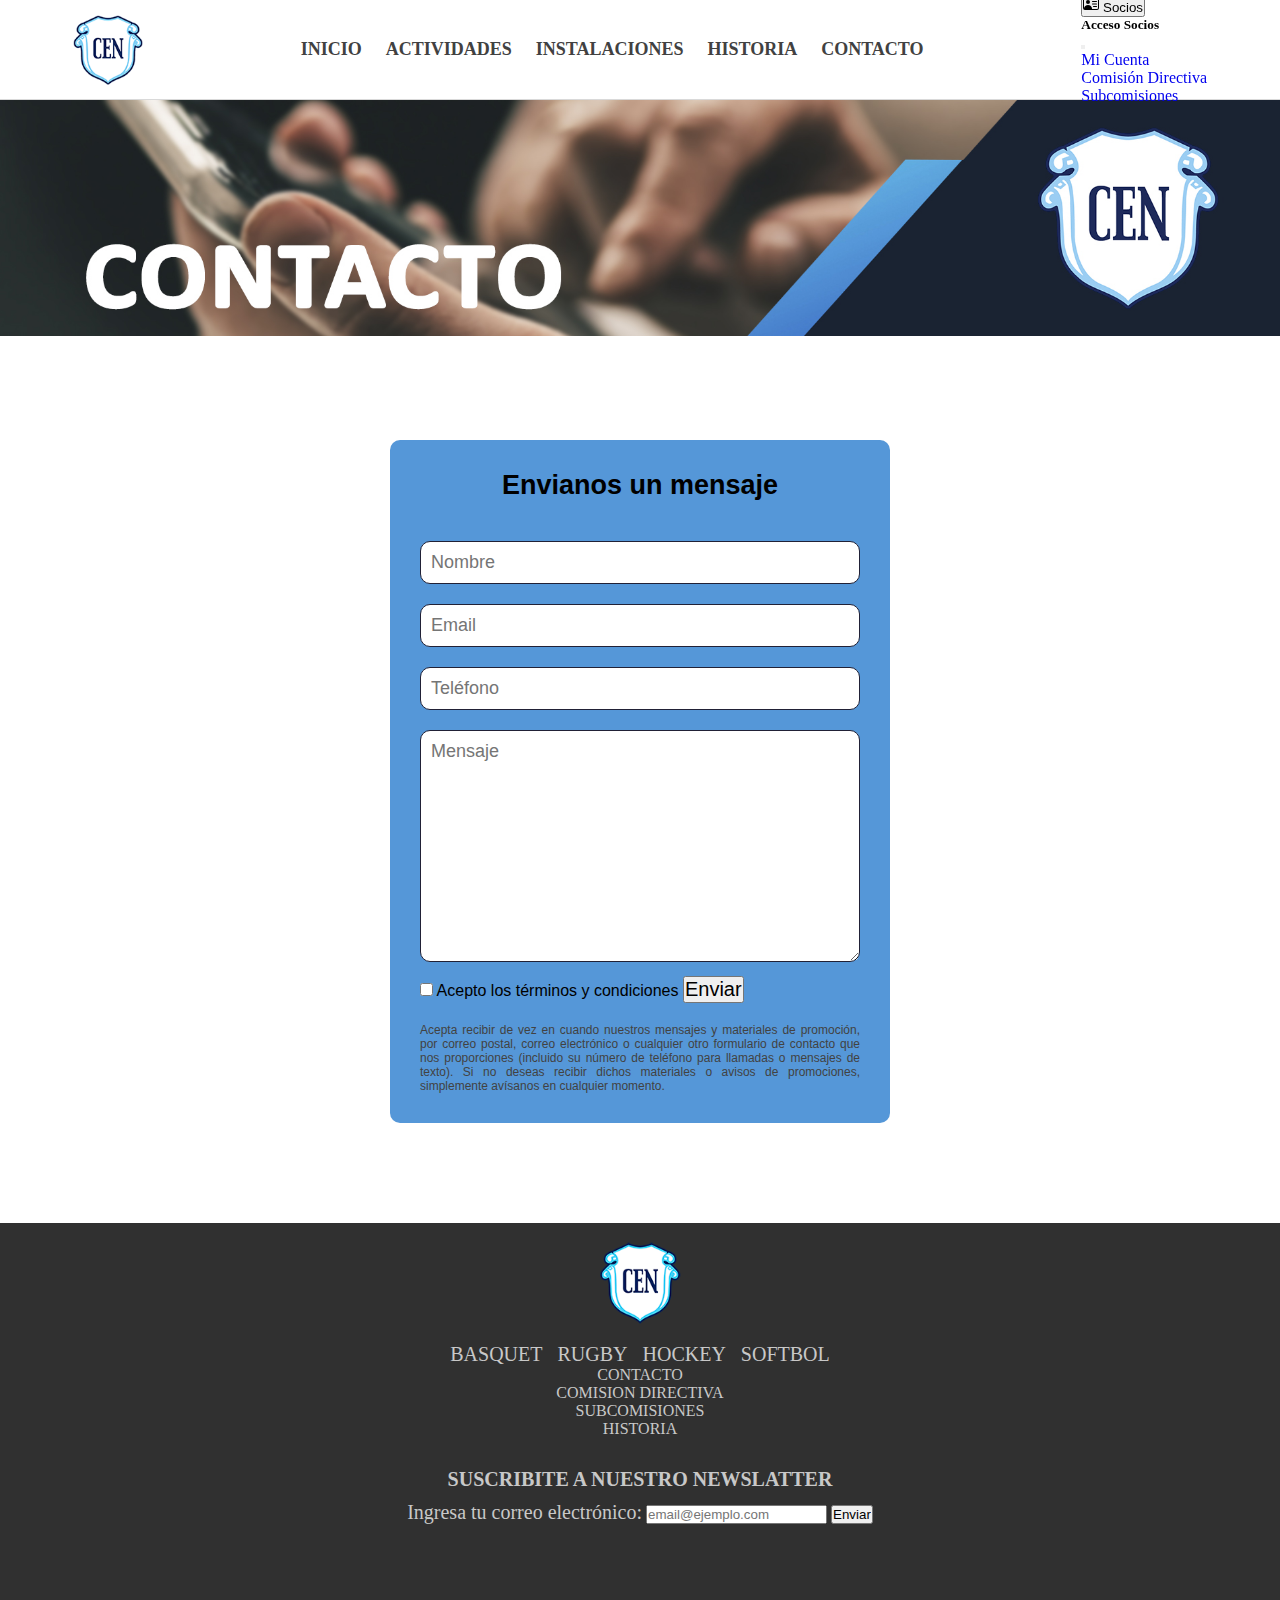
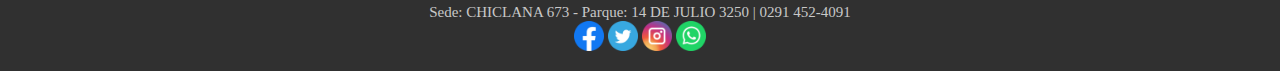
==== pages/contacto.html @ 536cb069 "first commit" ====
<!DOCTYPE html>
<html lang="en">
  <head>
    <meta charset="UTF-8" />
    <meta name="viewport" content="width=device-width, initial-scale=1.0" />
    <meta
      name="description"
      content="Sitio oficial del Club El Nacional de Bahía Blanca. BASQUET | RUGBY | HOCKEY | SOFTBOL | TENIS "
    />
    <link rel="icon" type="image/png" href="../assets/img/iconcen.png" />
    <!-- link css -->
    <link rel="stylesheet" href="../css/style.css" />
    <!-- link google fonts -->
    <link rel="preconnect" href="https://fonts.googleapis.com" />
    <link rel="preconnect" href="https://fonts.gstatic.com" crossorigin />
    <link
      href="https://fonts.googleapis.com/css2?family=Roboto+Serif:opsz,wght@8..144,400;8..144,500;8..144,600;8..144,700;8..144,800;8..144,900&display=swap"
      rel="stylesheet"
    />
    <!-- link bootstrap -->
    <link
      href="https://cdn.jsdelivr.net/npm/bootstrap@5.3.2/dist/css/bootstrap.min.css"
      rel="stylesheet"
      integrity="sha384-T3c6CoIi6uLrA9TneNEoa7RxnatzjcDSCmG1MXxSR1GAsXEV/Dwwykc2MPK8M2HN"
      crossorigin="anonymous"
    />
    <title>Club El Nacional</title>
  </head>
  <body>
    <header>
      <div class="logo">
        <a class="logo_menu" href="../index.html"
          ><img class="logo_nav" src="../assets/img/logocen.png" alt="home"
        /></a>
      </div>
      <nav class="nav">
        <ul class="nav_horizontal">
          <li><a href="../index.html">Inicio</a></li>
          <li>
            <a href="#" class="anchor-link">Actividades</a>
            <ul class="nav_vertical">
              <li>
                <a href="basquet.html">Basquet</a>
              </li>
              <li>
                <a href="rugby.html">Rugby</a>
              </li>
              <li>
                <a href="hockey.html">Hockey</a>
              </li>
              <li>
                <a href="softbol.html">Softbol</a>
              </li>
            </ul>
          </li>
          <li>
            <a class="nav_link" href="instalaciones.html">Instalaciones</a>
          </li>
          <li>
            <a class="nav_link" href="historia.html">Historia</a>
          </li>
          <li>
            <a class="nav_link" href="contacto.html">Contacto</a>
          </li>
        </ul>
      </nav>
      <!-- navbar bootstrap -->
      <nav class="navbar">
        <div class="container-fluid">
          <button
            class="navbar-toggler bg-primary-subtle"
            type="button"
            data-bs-toggle="offcanvas"
            data-bs-target="#offcanvasDarkNavbar"
            aria-controls="offcanvasDarkNavbar"
            aria-label="Toggle navigation"
          >
            <svg
              xmlns="http://www.w3.org/2000/svg"
              width="16"
              height="16"
              fill="currentColor"
              class="bi bi-person-vcard"
              viewBox="0 0 16 16"
            >
              <path
                d="M5 8a2 2 0 1 0 0-4 2 2 0 0 0 0 4m4-2.5a.5.5 0 0 1 .5-.5h4a.5.5 0 0 1 0 1h-4a.5.5 0 0 1-.5-.5M9 8a.5.5 0 0 1 .5-.5h4a.5.5 0 0 1 0 1h-4A.5.5 0 0 1 9 8m1 2.5a.5.5 0 0 1 .5-.5h3a.5.5 0 0 1 0 1h-3a.5.5 0 0 1-.5-.5"
              />
              <path
                d="M2 2a2 2 0 0 0-2 2v8a2 2 0 0 0 2 2h12a2 2 0 0 0 2-2V4a2 2 0 0 0-2-2zM1 4a1 1 0 0 1 1-1h12a1 1 0 0 1 1 1v8a1 1 0 0 1-1 1H8.96q.04-.245.04-.5C9 10.567 7.21 9 5 9c-2.086 0-3.8 1.398-3.984 3.181A1 1 0 0 1 1 12z"
              />
            </svg>
            <span class="button-text">Socios</span>
          </button>
          <div
            class="offcanvas offcanvas-end text-bg-white"
            tabindex="-1"
            id="offcanvasDarkNavbar"
            aria-labelledby="offcanvasDarkNavbarLabel"
          >
            <div class="offcanvas-header">
              <h5 class="offcanvas-title" id="offcanvasDarkNavbarLabel">
                Acceso Socios
              </h5>
              <button
                type="button"
                class="btn-close btn-close-black"
                data-bs-dismiss="offcanvas"
                aria-label="Close"
              ></button>
            </div>
            <div class="offcanvas-body">
              <ul class="navbar-nav justify-content-end flex-grow-1 pe-3">
                <li class="nav-item">
                  <a
                    class="nav-link active"
                    aria-current="page"
                    href="https://elnacional.brio.club/accounts/login/?next=/"
                    >Mi Cuenta</a
                  >
                </li>
                <li class="nav-item">
                  <a class="nav-link active" href="comision.html"
                    >Comisión Directiva</a
                  >
                </li>
                <li class="nav-item">
                  <a class="nav-link active" href="subcomision.html"
                    >Subcomisiones</a
                  >
                </li>
              </ul>
            </div>
          </div>
        </div>
      </nav>
    </header>
    <main class="contact_main">
      <section class="hero_contact">
        <img src="../assets/img/contactohero2.jpg" alt="contacto" />
      </section>
      <section class="form">
        <form>
          <h4 class="form_title">Envianos un mensaje</h4>
          <input
            class="input"
            type="text"
            name="nombre"
            placeholder="Nombre"
            id=""
          />
          <input
            class="input"
            type="email"
            name="email"
            placeholder="Email"
            id=""
          />
          <input
            class="input"
            type="number"
            name="tel"
            placeholder="Teléfono"
            id=""
          />
          <textarea
            class="input"
            name="mensaje"
            id=""
            cols="30"
            rows="10"
            placeholder="Mensaje"
          ></textarea>
          <input type="checkbox" name="checkbox" id="" />
          <label for="checkbox">Acepto los términos y condiciones</label>

          <input class="submit" type="submit" value="Enviar" name="" id="" />
        </form>
        <p>
          Acepta recibir de vez en cuando nuestros mensajes y materiales de
          promoción, por correo postal, correo electrónico o cualquier otro
          formulario de contacto que nos proporciones (incluido su número de
          teléfono para llamadas o mensajes de texto). Si no deseas recibir
          dichos materiales o avisos de promociones, simplemente avísanos en
          cualquier momento.
        </p>
      </section>
    </main>
    <footer>
      <a href="../index.html"
        ><img
          class="footer_logo"
          src="../assets/img/escudocen.png"
          alt="escudo cen"
      /></a>
      <div class="footer_list">
        <ul class="footerList1">
          <li class="footer_link"><a href="basquet.html">BASQUET</a></li>
          <li class="footer_link"><a href="rugby.html">RUGBY</a></li>
          <li class="footer_link"><a href="hockey.html">HOCKEY</a></li>
          <li class="footer_link"><a href="softbol.html">SOFTBOL</a></li>
        </ul>
        <ul class="footerList2">
          <li class="footer_link">
            <a href="contacto.html">CONTACTO</a>
          </li>
          <li class="footer_link">
            <a href="comision.html">COMISION DIRECTIVA</a>
          </li>
          <li class="footer_link">
            <a href="subcomision.html">SUBCOMISIONES</a>
          </li>
          <li class="footer_link">
            <a href="historia.html">HISTORIA</a>
          </li>
        </ul>
      </div>
      <div class="newslatter_div">
        <h5>Suscribite a nuestro newslatter</h5>
        <label class="email" for="email">Ingresa tu correo electrónico:</label>
        <input
          type="email"
          name="email"
          id="email"
          pattern=".+@example\.com"
          placeholder="email@ejemplo.com"
        />
        <input type="submit" name="enviar" id="enviar" value="Enviar" />
      </div>
      <!-- <hr /> -->
      <section class="datos">
        <p>Sede: CHICLANA 673 - Parque: 14 DE JULIO 3250 | 0291 452-4091</p>
      </section>
      <section class="icons">
        <a href="https://facebook.com/CENoficial" target="_blank"
          ><img
            class="media_icon"
            src="../assets/img/facebookicon.png"
            alt="Facebook"
        /></a>
        <a href="https://twitter.com/Cen1919" target="_blank"
          ><img
            class="media_icon"
            src="../assets/img/twittericon.png"
            alt="Twitter"
        /></a>
        <a href="https://www.instagram.com/cenoficial/" target="_blank"
          ><img
            class="media_icon"
            src="../assets/img/instagramicon.png"
            alt="Instagram"
        /></a>
        <a href="https://w.app/IXQ15u" target="_blank"
          ><img
            class="media_icon"
            src="../assets/img/whatsappicon.png"
            alt="Whatsapp"
        /></a>
      </section>
    </footer>
    <!-- script bootstrap -->
    <script
      src="https://cdn.jsdelivr.net/npm/bootstrap@5.3.2/dist/js/bootstrap.bundle.min.js"
      integrity="sha384-C6RzsynM9kWDrMNeT87bh95OGNyZPhcTNXj1NW7RuBCsyN/o0jlpcV8Qyq46cDfL"
      crossorigin="anonymous"
    ></script>
  </body>
</html>
---- css/style.css ----
* {
  padding: 0;
  margin: 0;
  box-sizing: border-box;
  list-style: none;
  text-decoration: none;
}

header {
  width: 100%;
  height: 100px;
  background-color: white;
  display: flex;
  align-items: center;
  justify-content: space-around;
  position: sticky;
  top: 0;
  border-bottom: 1px solid rgba(65, 65, 65, 0.2);
  z-index: 1;
}

.logo {
  width: 70px;
  height: 70px;
}

.logo_nav,
.logo_menu {
  width: 100%;
  height: 100%;
}

.nav_horizontal {
  list-style: none;
  display: flex;
  justify-content: space-around;
  margin-bottom: 0;
  padding: 0;
  height: 100%;
}

.nav_horizontal li a {
  display: block;
  padding: 6px 12px;
  color: rgb(65, 65, 65);
  font-size: 18px;
  font-weight: bold;
  text-transform: uppercase;
  text-decoration: none;
}

.nav_vertical {
  position: absolute;
  display: none;
  list-style: none;
  width: 140px;
  padding: 0;
}

.nav_horizontal li a:hover {
  color: rgb(255, 255, 255);
}

.nav_horizontal li:hover .nav_vertical {
  display: block;
}

.nav_horizontal li:hover {
  background-color: rgb(128, 191, 228);
  font-weight: bold;
  border-radius: 8px;
  border-bottom-left-radius: 0;
  border-bottom-right-radius: 0;
}

.nav_vertical li:hover {
  background-color: rgb(128, 191, 228);
}

.nav_vertical li a {
  display: block;
  background-color: rgba(190, 190, 190, 0.9);
  padding: 10px 15px 10px 30px;
  font-weight: bold;
  text-transform: uppercase;
}

.nav_vertical li a:hover {
  color: rgb(255, 255, 255);
  background-color: rgb(128, 191, 228);
  font-weight: bold;
}

/** main **/

main {
  width: 100%;
  height: 100%;
}

/** hero - h1 - h2 **/

.escudo {
  width: 100%;
  display: block;
}

.hero h1 {
  font-family: garamond;
  text-transform: uppercase;
  display: block;
  font-size: 70px;
  color: rgb(45, 45, 86);
  background-color: rgb(255, 255, 255);
  text-align: center;
  padding: 40px 20px 0 20px;
  font-weight: bold;
}

.hero h2 {
  font-family: garamond;
  font-style: italic;
  display: block;
  font-size: 50px;
  padding: 10px;
  color: rgb(128, 191, 228);
  background-color: rgb(255, 255, 255);
  text-align: center;
  padding: 0 20px;
  font-weight: bold;
}

/** imagenes **/

.img_container {
  width: 100%;
  padding: 50px;
  justify-content: center;
  display: flex;
  flex-wrap: wrap;
}

.img_container img {
  width: 270px;
  border: 2px solid rgb(185, 185, 185);
  border-radius: 20px;
  margin: 10px 20px;
}

/** noticias y novedades - twitter **/

.news {
  width: 100%;
  height: 100%;
  display: flex;
  justify-content: center;
  margin: 50px 0;
  gap: 10px;
}

.novedades,
.twitter {
  width: 600px;
  height: 750px;
  justify-content: center;
  padding: 0 30px 30px 30px;
  overflow: scroll;
  border: 1px solid rgb(226, 226, 226);
  border-radius: 10px;
  margin: 0 40px;
}

.twitter {
  padding: 0;
}

.novedades h3 {
  font-size: 30px;
  text-transform: uppercase;
  text-align: left;
  padding: 20px 0;
  position: sticky;
  top: 0;
  background-color: white;
  border-bottom: 1px solid gray;
}

.novedades h4 {
  color: #5597d8;
  font-size: 25px;
  text-align: left;
  text-transform: uppercase;
}

.twitter_timeline,
.twitter-timeline {
  width: 100%;
  height: 100%;
}

.news_p {
  text-align: left;
  padding-bottom: 20px;
}

/** sponsors **/

.sponsors {
  width: 100%;
  height: 100%;
  display: inline-block;
  margin-bottom: 100px;
}

.sponsors_title {
  width: 100%;
  margin: 50px 0 30px 0;
}

.sponsors_title h3 {
  text-transform: uppercase;
  font-size: 40px;
  text-align: center;
  border-bottom: none;
  padding: 0 20px;
}

.sponsors_content {
  width: 100%;
  display: inline-block;
  text-align: center;
  margin: 0 auto;
  padding: 0 100px;
}

.img_sponsor {
  display: inline-block;
  width: 150px;
  border-radius: 60px;
  padding: 10px 20px;
}

/** footer **/

footer {
  width: 100%;
  height: 100%;
  background-color: #303030;
  text-align: center;
}

.footer_logo {
  display: block;
  width: 120px;
  margin: 0 auto;
}

.footer_list {
  width: 100%;
  margin: 0 auto;
}

.footerList1 {
  display: flex;
  flex-direction: row;
  gap: 15px;
  justify-content: center;
  font-size: 20px;
  padding: 0;
  margin: 0;
}

.footer_link a {
  color: rgb(200, 200, 200);
  text-decoration: none;
}

.footer_link a:hover {
  color: #3ec2ff;
  transition: 0.2s;
  text-shadow: 0 0 5px #3ec2ff;
}

.datos {
  width: 100%;
  margin-top: 50px;
  color: rgb(200, 200, 200);
  font-size: 15px;
  text-align: center;
}

.newslatter_div {
  display: inline-block;
  vertical-align: middle;
  margin: 30px auto;
}

.newslatter_div h5 {
  color: rgb(200, 200, 200);
  font-size: 20px;
  text-transform: uppercase;
  margin-bottom: 10px;
}

.email {
  color: rgb(200, 200, 200);
  font-size: 20px;
}

.icons {
  width: 100%;
  height: 50px;
}

.media_icon {
  width: 30px;
}

/** contacto.html **/

.contact_main {
  width: 100%;
  height: 100%;
  margin-bottom: 100px;
}

.hero_contact {
  width: 100%;
}

.hero_contact img {
  width: 100%;
}

.form {
  width: 500px;
  background: #5597d8;
  padding: 30px;
  margin: auto;
  margin-top: 100px;
  border-radius: 10px;
  font-family: "Gill Sans", "Gill Sans MT", Calibri, "Trebuchet MS", sans-serif;
  color: black;
}

.form_title {
  text-align: center;
  font-size: 27px;
  padding-bottom: 20px;
}

.input {
  margin-top: 20px;
  width: 100%;
  padding: 10px;
  border-radius: 10px;
  margin-bottom: 0px;
  border: 1px solid rgb(33, 33, 54);
  font-family: "Gill Sans", "Gill Sans MT", Calibri, "Trebuchet MS", sans-serif;
  font-size: 18px;
}

.submit {
  font-size: 20px;
  margin-top: 10px;
  margin-bottom: 20px;
}

.form p {
  font-size: 12px;
  color: rgb(66, 66, 66);
  text-align: justify;
}

/** historia.html **/

.historia {
  width: 100%;
  text-align: center;
  margin-bottom: 100px;
  display: inline-block;
}

.hero_historia {
  width: 100%;
}

.hero_historia img {
  width: 100%;
}

.historia h1 {
  font-family: "Gill Sans", "Gill Sans MT", Calibri, "Trebuchet MS", sans-serif;
  font-size: 60px;
  margin-top: 100px;
}

.sec_historia {
  width: 100%;
  margin-top: 50px;
  margin-bottom: 100px;
  font-family: Arial, Helvetica, sans-serif;
  text-align: center;
}

.cont_p {
  width: 585px;
  text-align: center;
  display: inline-block;
  font-size: 20px;
  margin-bottom: 20px;
  vertical-align: top;
}

.cont_p p {
  margin-bottom: 20px;
  text-align: justify;
}

.cont_i {
  width: 400px;
  display: inline-block;
  margin-right: 15px;
}

.predio {
  width: 100%;
  margin-left: 15px;
  border-radius: 15px;
  border: 2px solid rgba(65, 65, 65, 0.5);
}

.amigos {
  width: 100%;
  margin-right: 15px;
  border-radius: 15px;
  border: 2px solid rgb(65, 65, 65, 0.5);
}

.div_contp {
  display: block;
  width: 1000px;
  font-size: 20px;
  margin: auto;
  text-align: justify;
}

.div_contp p {
  margin-bottom: 40px;
}

.historia h2 {
  font-size: 30px;
  color: black;
  text-transform: uppercase;
  font-style: normal;
  font-family: "Segoe UI", Tahoma, Geneva, Verdana, sans-serif;
  margin-bottom: 20px;
}

.frame_hisotira {
  margin-bottom: 100px;
}

.lanueva {
  width: 800px;
  height: 2000px;
}

/** comision.html **/

.hero_comision {
  width: 100%;
}

.hero_comision img {
  width: 100%;
}

.comision {
  width: 70%;
  text-align: center;
  margin: 0 auto;
  margin-top: 100px;
  margin-bottom: 100px;
}

.comision img {
  width: 250px;
  margin: 0 20px;
}

/** basquet.html **/

.hero_basquet {
  width: 100%;
}

.hero_basquet img {
  width: 100%;
}

.main_container {
  background-color: #ffffff;
  padding-bottom: 20px;
}

.container_basquet {
  background-color: #ffffff;
  border-radius: 10px;
  width: 80%;
  margin: 100px auto;
  display: grid;
  grid-template-columns: repeat(auto-fit, minmax(200px, 1fr));
  grid-template-rows: auto;
  gap: 10px;
}

.section_basquet {
  grid-column-start: 1;
  grid-column-end: -1;
  padding: 5px;
  font-size: 20px;
}

.section_basquet p {
  font-size: 25px;
  padding: 25px;
  margin: 0;
  background-color: #424242;
  color: rgb(200, 200, 200);
  border-radius: 10px;
  text-align: center;
}

.slider_basquet {
  grid-column-start: 1;
  grid-column-end: -1;
  display: grid;
  grid-template-columns: repeat(5, 1fr);
  width: 100%;
  gap: 20px;
  padding: 5px;
}

.slider_basquet img {
  height: 100%;
  border-radius: 10px;
  object-fit: cover;
  width: 100%;
  position: relative;
  transition: all 400ms;
}

.slider_basquet img:hover {
  transform: scale(1.1);
}

.article_horario_basquet {
  grid-column-start: 1;
  grid-column-end: -1;
  padding: 5px;
}

.article_horario_basquet h2 {
  font-size: 40px;
  padding: 20px;
  margin: 0;
  width: 100%;
  height: 100%;
  text-align: center;
  text-transform: uppercase;
  border-radius: 10px;
  color: rgb(200, 200, 200);
  background-color: #424242;
}

.horario {
  grid-column-start: 1;
  grid-column-end: -1;
  display: grid;
  grid-template-columns: repeat(6, 1fr);
  width: 100%;
  gap: 20px;
  padding: 5px;
}

.horario article {
  background-color: #424242;
  height: 100%;
  border-radius: 10px;
  padding: 5px;
}

.horario article p {
  font-size: 20px;
  color: rgb(200, 200, 200);
  text-align: center;
  margin: 0;
  padding: 20px;
}

.horario article p span {
  color: #3ec2ff;
  font-weight: bold;
}

.horario article:hover p span {
  text-shadow: 0 0 10px #3ec2ff;
}

/** softbol.html **/

.hero_softbol {
  width: 100%;
}

.hero_softbol img {
  width: 100%;
}

.description_softbol {
  width: 60%;
  margin: 0 auto;
  margin-top: 100px;
}

.description_softbol p {
  font-size: 30px;
  font-family: "Segoe UI", Tahoma, Geneva, Verdana, sans-serif;
  text-align: justify;
}

.wbsc {
  font-weight: bold;
}

.softbol_section {
  width: 100%;
  height: 1500px;
  text-align: center;
  margin-top: 50px;
  margin-bottom: 100px;
}

.img_softbol {
  display: inline-block;
  width: 10px;
}

.slider_softbol {
  width: 100%;
  padding: 100px;
  text-align: center;
}

.slider_softbol img {
  display: inline-block;
  width: 270px;
  height: 350px;
  border: 2px solid rgb(185, 185, 185);
  border-radius: 60px;
}

.img_sliderSoftbol {
  margin: 10px 20px;
  object-fit: cover;
}

.article_horario_softbol {
  text-align: center;
  font-size: 20px;
}

.lista_softbol {
  width: 100%;
  margin-top: 100px;
  margin-bottom: 100px;
  text-align: center;
}

.lista_softbol h3 {
  text-align: center;
  font-size: 30px;
  padding-bottom: 20px;
}

.spoty_softbol {
  width: 700px;
}

/** rugby.html **/

.hero_rugby {
  width: 100%;
}

.hero_rugby img {
  width: 100%;
}

.description_rugby {
  width: 60%;
  margin: 0 auto;
  margin-top: 100px;
}

.description_rugby p {
  font-size: 30px;
  font-family: "Segoe UI", Tahoma, Geneva, Verdana, sans-serif;
  text-align: justify;
}

.rugby_section {
  width: 100%;
  height: 1500px;
  text-align: center;
  margin-top: 50px;
  margin-bottom: 100px;
}

.img_rugby {
  display: inline-block;
  width: 10px;
}

.slider_rugby {
  width: 100%;
  padding: 100px;
  text-align: center;
}

.slider_rugby img {
  display: inline-block;
  width: 270px;
  height: 350px;
  border: 2px solid rgb(185, 185, 185);
  border-radius: 60px;
}

.img_sliderRugby {
  margin: 10px 20px;
  object-fit: cover;
}

.article_horario_rugby {
  text-align: center;
  font-size: 20px;
}

.video_rugby {
  width: 100%;
  margin-top: 100px;
  margin-bottom: 100px;
  text-align: center;
}

.video_rugby h3 {
  text-align: center;
  font-size: 30px;
  padding-bottom: 20px;
}

.youtube_rugby {
  width: 700px;
}

/** hockey.html **/

.hero_hockey {
  width: 100%;
}

.hero_hockey img {
  width: 100%;
}

.description_hockey {
  width: 60%;
  margin: 0 auto;
  margin-top: 100px;
}

.description_hockey p {
  font-size: 30px;
  font-family: "Segoe UI", Tahoma, Geneva, Verdana, sans-serif;
  text-align: justify;
}

.hockey_section {
  width: 100%;
  height: 1500px;
  text-align: center;
  margin-top: 50px;
  margin-bottom: 100px;
}

.img_hockey {
  display: inline-block;
  width: 10px;
}

.slider_hockey {
  width: 100%;
  padding: 100px;
  text-align: center;
}

.slider_hockey img {
  display: inline-block;
  width: 270px;
  height: 350px;
  border: 2px solid rgb(185, 185, 185);
  border-radius: 60px;
}

.img_sliderHockey {
  margin: 10px 20px;
  object-fit: cover;
}

.article_horario_hockey {
  text-align: center;
  font-size: 20px;
}

.insta_hockey {
  width: 100%;
  margin-top: 100px;
  margin-bottom: 100px;
  text-align: center;
}

.insta_hockey h3 {
  text-align: center;
  font-size: 30px;
  padding-bottom: 20px;
}

.instagram_hockey {
  width: 700px;
}

/** instalaciones **/

.instalaciones_slider {
  width: 30%;
  margin: 100px auto;
}

/** responsive **/

@media (max-width: 1400px) {
  .section_basquet p {
    font-size: 20px;
    padding: 20px;
  }

  .slider_basquet {
    grid-template-columns: repeat(3, 1fr);
  }

  .slider_basquet img:nth-child(4) {
    grid-column-start: 1;
    grid-column-end: 3;
  }

  .slider_basquet img:hover {
    transform: scale(1.1);
  }

  .horario {
    grid-template-columns: repeat(3, 1fr);
  }
}

@media (max-width: 1023px) {
  header {
    height: 80px;
  }
  .logo {
    width: 54px;
    height: 54px;
  }
  .nav_horizontal li a {
    font-size: 15px;
  }
  .navbar {
    width: 90px;
  }
  .button-text {
    font-size: 18px;
  }
  .container-fluid button {
    padding: 4px 6px;
  }
  .hero h1 {
    font-size: 50px;
  }
  .hero h2 {
    font-size: 35px;
  }

  .news {
    flex-direction: column;
    align-items: center;
  }
  .novedades {
    width: 80%;
    padding: 0 20px 20px 20px;
    margin: 10 15px;
  }

  .twitter {
    width: 80%;
    margin: 10 15px;
  }
  .twitter_timeline {
    width: 100%;
  }

  .sponsors_title h3 {
    font-size: 30px;
  }
  .sponsors_content {
    padding: 0 80px;
  }
  .img_sponsor {
    width: 130px;
  }
  .footerList1 {
    gap: 10px;
    font-size: 15px;
  }
  .datos p {
    font-size: 14px;
  }
  .newslatter_div h5 {
    font-size: 15px;
  }
  .newslatter_div label {
    font-size: 14px;
  }
  .slider_basquet img:hover {
    transform: scale(1);
  }
}

@media (max-width: 767px) {
  header {
    display: grid;
    grid-template-columns: 1fr 1fr;
    height: 100%;
  }
  .logo,
  .navbar {
    order: -1;
  }
  .logo {
    justify-self: start;
    margin-left: 42px;
  }
  .navbar {
    justify-self: end;
    margin-right: 30px;
  }
  .nav {
    grid-column-start: 1;
    grid-column-end: end;
    justify-self: center;
    padding: 10px 0;
  }
  .nav_horizontal li a {
    padding: 6px 8px;
    font-size: 13px;
  }
  .hero h1 {
    font-size: 40px;
  }
  .hero h2 {
    font-size: 28px;
  }

  .news {
    flex-direction: column;
    align-items: center;
  }
  .novedades {
    width: 80%;
    padding: 0 20px 20px 20px;
    margin: 10 15px;
  }

  .novedades h3 {
    font-size: 25px;
  }

  .novedades h4 {
    font-size: 20px;
  }

  .twitter {
    width: 80%;
    margin: 10 15px;
  }
  .twitter_timeline {
    width: 100%;
  }

  .sponsors_title h3 {
    font-size: 24px;
  }
  .sponsors_content {
    padding: 0 50px;
  }
  .img_sponsor {
    width: 115px;
    padding: 8px 16px;
  }
  .footerList1 {
    flex-direction: column;
    gap: 10px;
    font-size: 18px;
  }
  .section_basquet p {
    font-size: 18px;
    padding: 16px;
  }

  .slider_basquet {
    grid-template-columns: repeat(2, 1fr);
    gap: 10px;
  }

  .slider_basquet img:nth-child(3) {
    grid-column-start: 1;
    grid-column-end: -1;
  }

  .slider_basquet img:nth-child(4) {
    grid-column-start: 1;
    grid-column-end: -2;
  }
  .slider_basquet img:hover {
    transform: scale(1);
  }

  .article_horario_basquet h2 {
    font-size: 30px;
  }

  .horario article p {
    font-size: 16px;
  }
}

@media (max-width: 650px) {
  .section_basquet p {
    font-size: 16px;
  }

  .horario article p {
    font-size: 13px;
  }
}

@media (max-width: 599px) {
  .section_basquet p {
    font-size: 15px;
  }

  .horario {
    grid-template-columns: repeat(2, 1fr);
  }
}

@media (max-width: 480px) {
  header {
    display: grid;
    grid-template-columns: 1fr 1fr;
    height: 100%;
    position: relative;
  }
  .logo,
  .navbar {
    order: -1;
  }
  .logo {
    justify-self: start;
    margin-left: 42px;
  }
  .navbar {
    justify-self: end;
    margin-right: 30px;
  }
  .nav {
    width: 100%;
  }
  .nav_horizontal {
    width: 100%;
    display: block;
    text-align: center;
  }
  .nav_horizontal li:hover {
    border-radius: 0;
  }
  .nav_vertical li a {
    border-radius: 0;
  }
  .nav_vertical li:hover {
    border-radius: 0;
  }
  .nav_horizontal li a {
    font-size: 20px;
  }
  .nav_vertical {
    position: relative;
    width: 100%;
    left: 0;
  }
  .hero img {
    display: none;
  }
  .hero h1 {
    font-size: 32px;
  }
  .hero h2 {
    font-size: 23px;
  }
  .img_container {
    flex-direction: column;
    text-align: center;
    margin: 0 auto;
    padding: 0;
  }
  .img_container img {
    width: 80%;
  }
  .novedades,
  .twitter {
    width: 80%;
    padding: 0 5px 5px 5px;
    margin: 0 auto;
  }
  .sponsors_title h3 {
    font-size: 20px;
  }
  .sponsors_content {
    padding: 50px;
  }
  .sponsors_content {
    padding: 0 35px;
  }
  .img_sponsor {
    width: 100px;
    padding: 6px 12px;
  }
  .hero_basquet {
    display: none;
  }
  .container_basquet {
    gap: 5px;
    margin: 50px auto;
  }
  .section_basquet {
    padding: 0;
  }
  .section_basquet p {
    font-size: 14px;
  }
  .slider_basquet {
    grid-template-columns: 1fr;
    gap: 5px;
    padding: 0;
  }
  .article_horario_basquet {
    padding: 0;
  }
  .article_horario_basquet h2 {
    font-size: 25px;
  }
  .horario {
    grid-template-columns: 1fr;
    gap: 5px;
    padding: 0;
  }
}

@media (max-width: 300px) {
  .nav ul li a {
    font-size: 15px;
  }

  .hero h1 {
    font-size: 28px;
  }
  .hero h2 {
    font-size: 20px;
  }

  .img_container {
    flex-direction: column;
    text-align: center;
    margin: 0 auto;
    padding: 0;
  }

  .img_container img {
    width: 80%;
  }
  .novedades,
  .twitter {
    width: 80%;
    padding: 0 5px 5px 5px;
    margin: 0 auto;
  }
  .sponsors_title h3 {
    font-size: 16px;
  }
  .sponsors_content {
    padding: 0 20px;
  }
  .img_sponsor {
    width: 100px;
    padding: 5px 10px;
  }
}
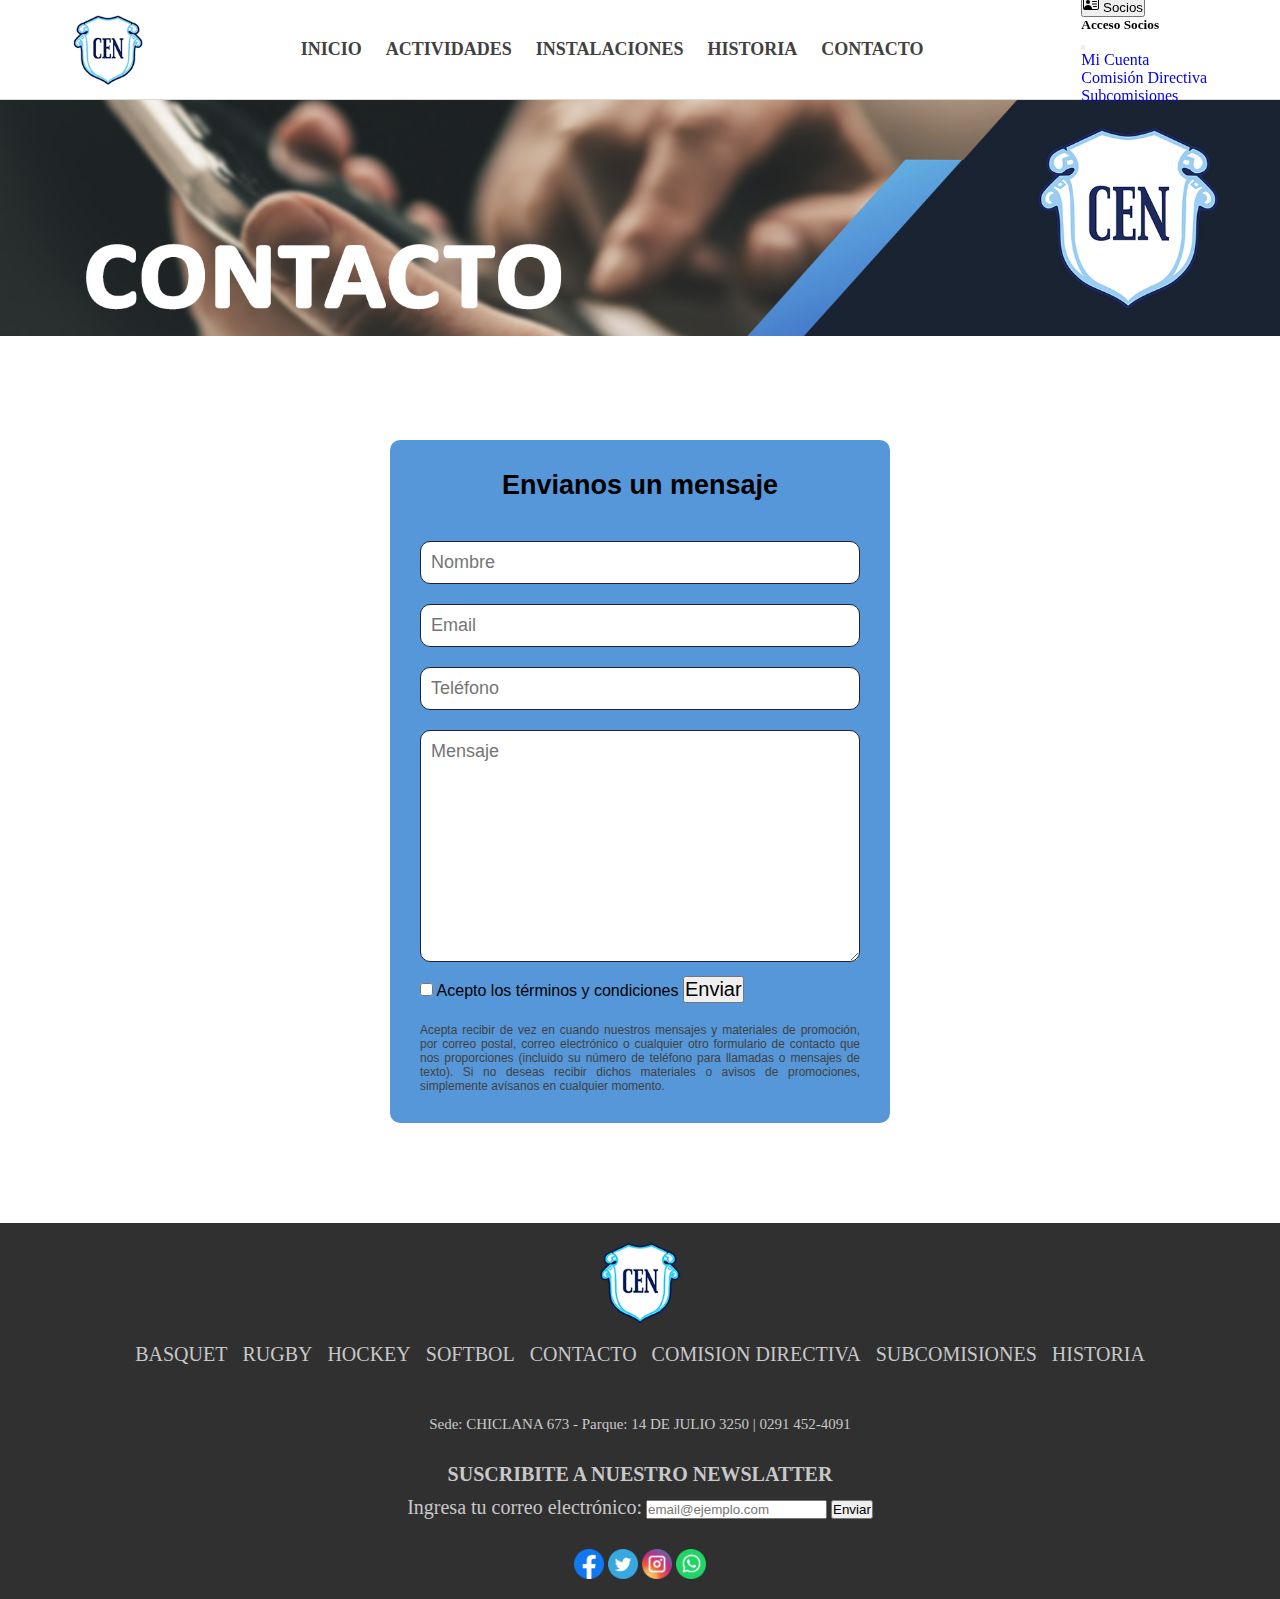
==== commit a7038746: "Modifiqué estilos de comision.html, contacto.html, historia.html, hockey.html, rugby.html y softbol." ====
--- a/pages/contacto.html
+++ b/pages/contacto.html
@@ -93,13 +93,16 @@
             <span class="button-text">Socios</span>
           </button>
           <div
-            class="offcanvas offcanvas-end text-bg-white"
+            class="offcanvas offcanvas-end text-bg-white bg-dark bg-gradient"
             tabindex="-1"
             id="offcanvasDarkNavbar"
             aria-labelledby="offcanvasDarkNavbarLabel"
           >
             <div class="offcanvas-header">
-              <h5 class="offcanvas-title" id="offcanvasDarkNavbarLabel">
+              <h5
+                class="offcanvas-title text-light fs-3"
+                id="offcanvasDarkNavbarLabel"
+              >
                 Acceso Socios
               </h5>
               <button
@@ -113,19 +116,24 @@
               <ul class="navbar-nav justify-content-end flex-grow-1 pe-3">
                 <li class="nav-item">
                   <a
-                    class="nav-link active"
+                    class="nav-link active text-light fs-5"
                     aria-current="page"
                     href="https://elnacional.brio.club/accounts/login/?next=/"
+                    target="_blank"
                     >Mi Cuenta</a
                   >
                 </li>
                 <li class="nav-item">
-                  <a class="nav-link active" href="comision.html"
+                  <a
+                    class="nav-link active text-light fs-5"
+                    href="comision.html"
                     >Comisión Directiva</a
                   >
                 </li>
                 <li class="nav-item">
-                  <a class="nav-link active" href="subcomision.html"
+                  <a
+                    class="nav-link active text-light fs-5"
+                    href="subcomision.html"
                     >Subcomisiones</a
                   >
                 </li>
@@ -171,7 +179,7 @@
             rows="10"
             placeholder="Mensaje"
           ></textarea>
-          <input type="checkbox" name="checkbox" id="" />
+          <input class="data4" type="checkbox" name="checkbox" id="" />
           <label for="checkbox">Acepto los términos y condiciones</label>
 
           <input class="submit" type="submit" value="Enviar" name="" id="" />
@@ -199,8 +207,6 @@
           <li class="footer_link"><a href="rugby.html">RUGBY</a></li>
           <li class="footer_link"><a href="hockey.html">HOCKEY</a></li>
           <li class="footer_link"><a href="softbol.html">SOFTBOL</a></li>
-        </ul>
-        <ul class="footerList2">
           <li class="footer_link">
             <a href="contacto.html">CONTACTO</a>
           </li>
@@ -215,6 +221,9 @@
           </li>
         </ul>
       </div>
+      <section class="datos">
+        <p>Sede: CHICLANA 673 - Parque: 14 DE JULIO 3250 | 0291 452-4091</p>
+      </section>
       <div class="newslatter_div">
         <h5>Suscribite a nuestro newslatter</h5>
         <label class="email" for="email">Ingresa tu correo electrónico:</label>
@@ -227,34 +236,30 @@
         />
         <input type="submit" name="enviar" id="enviar" value="Enviar" />
       </div>
-      <!-- <hr /> -->
-      <section class="datos">
-        <p>Sede: CHICLANA 673 - Parque: 14 DE JULIO 3250 | 0291 452-4091</p>
-      </section>
       <section class="icons">
         <a href="https://facebook.com/CENoficial" target="_blank"
           ><img
             class="media_icon"
             src="../assets/img/facebookicon.png"
-            alt="Facebook"
+            alt="facebook"
         /></a>
         <a href="https://twitter.com/Cen1919" target="_blank"
           ><img
             class="media_icon"
             src="../assets/img/twittericon.png"
-            alt="Twitter"
+            alt="twitter"
         /></a>
         <a href="https://www.instagram.com/cenoficial/" target="_blank"
           ><img
             class="media_icon"
             src="../assets/img/instagramicon.png"
-            alt="Instagram"
+            alt="instagram"
         /></a>
         <a href="https://w.app/IXQ15u" target="_blank"
           ><img
             class="media_icon"
             src="../assets/img/whatsappicon.png"
-            alt="Whatsapp"
+            alt="whatsapp"
         /></a>
       </section>
     </footer>
--- a/css/style.css
+++ b/css/style.css
@@ -89,6 +89,11 @@
   color: rgb(255, 255, 255);
   background-color: rgb(128, 191, 228);
   font-weight: bold;
+}
+
+.offcanvas-body ul li:hover {
+  background-color: #3ec2ff;
+  transition: 0.3s;
 }
 
 /** main **/
@@ -360,6 +365,10 @@
   font-size: 18px;
 }
 
+.data4:required {
+  border: 1px dashed red;
+}
+
 .submit {
   font-size: 20px;
   margin-top: 10px;
@@ -393,60 +402,44 @@
   font-family: "Gill Sans", "Gill Sans MT", Calibri, "Trebuchet MS", sans-serif;
   font-size: 60px;
   margin-top: 100px;
+  text-transform: uppercase;
 }
 
 .sec_historia {
-  width: 100%;
-  margin-top: 50px;
-  margin-bottom: 100px;
-  font-family: Arial, Helvetica, sans-serif;
-  text-align: center;
-}
-
-.cont_p {
-  width: 585px;
-  text-align: center;
-  display: inline-block;
-  font-size: 20px;
-  margin-bottom: 20px;
-  vertical-align: top;
-}
-
-.cont_p p {
-  margin-bottom: 20px;
+  width: 70%;
+  margin: 50px auto;
+  display: grid;
+  grid-template-columns: 1fr 1fr;
+  grid-template-rows: auto;
+  gap: 20px;
+}
+
+.cont_par_1 {
+  width: 100%;
   text-align: justify;
-}
-
-.cont_i {
-  width: 400px;
-  display: inline-block;
-  margin-right: 15px;
-}
-
-.predio {
-  width: 100%;
-  margin-left: 15px;
-  border-radius: 15px;
-  border: 2px solid rgba(65, 65, 65, 0.5);
-}
-
+  font-size: 18px;
+}
+
+.predio,
 .amigos {
   width: 100%;
-  margin-right: 15px;
-  border-radius: 15px;
-  border: 2px solid rgb(65, 65, 65, 0.5);
-}
-
-.div_contp {
-  display: block;
-  width: 1000px;
-  font-size: 20px;
-  margin: auto;
+  height: 100%;
+  object-fit: cover;
+  border-radius: 10px;
+}
+
+.cont_par_2 {
+  grid-column-start: 1;
+  grid-column-end: -1;
+  width: 100%;
   text-align: justify;
-}
-
-.div_contp p {
-  margin-bottom: 40px;
+  font-size: 18px;
+}
+
+.cont_par_3 {
+  width: 100%;
+  text-align: justify;
+  font-size: 18px;
 }
 
 .historia h2 {
@@ -455,7 +448,7 @@
   text-transform: uppercase;
   font-style: normal;
   font-family: "Segoe UI", Tahoma, Geneva, Verdana, sans-serif;
-  margin-bottom: 20px;
+  margin: 100px auto 50px auto;
 }
 
 .frame_hisotira {
@@ -463,7 +456,7 @@
 }
 
 .lanueva {
-  width: 800px;
+  width: 60%;
   height: 2000px;
 }
 
@@ -656,15 +649,15 @@
 
 .slider_softbol img {
   display: inline-block;
+  border-radius: 10px;
+  object-fit: cover;
   width: 270px;
   height: 350px;
   border: 2px solid rgb(185, 185, 185);
-  border-radius: 60px;
 }
 
 .img_sliderSoftbol {
   margin: 10px 20px;
-  object-fit: cover;
 }
 
 .article_horario_softbol {
@@ -707,7 +700,6 @@
 
 .description_rugby p {
   font-size: 30px;
-  font-family: "Segoe UI", Tahoma, Geneva, Verdana, sans-serif;
   text-align: justify;
 }
 
@@ -732,15 +724,15 @@
 
 .slider_rugby img {
   display: inline-block;
+  border-radius: 10px;
+  object-fit: cover;
   width: 270px;
   height: 350px;
   border: 2px solid rgb(185, 185, 185);
-  border-radius: 60px;
 }
 
 .img_sliderRugby {
   margin: 10px 20px;
-  object-fit: cover;
 }
 
 .article_horario_rugby {
@@ -808,10 +800,11 @@
 
 .slider_hockey img {
   display: inline-block;
+  border-radius: 10px;
+  object-fit: cover;
   width: 270px;
   height: 350px;
   border: 2px solid rgb(185, 185, 185);
-  border-radius: 60px;
 }
 
 .img_sliderHockey {
@@ -872,6 +865,40 @@
   .horario {
     grid-template-columns: repeat(3, 1fr);
   }
+  .lanueva {
+    width: 70%;
+    height: 1800px;
+  }
+  .historia h1 {
+    font-size: 50px;
+  }
+  .description_hockey {
+    width: 80%;
+  }
+  .description_hockey p {
+    font-size: 25px;
+  }
+  .slider_hockey {
+    padding: 100px 80px;
+  }
+  .description_rugby {
+    width: 80%;
+  }
+  .description_rugby p {
+    font-size: 25px;
+  }
+  .slider_rugby {
+    padding: 100px 80px;
+  }
+  .description_softbol {
+    width: 80%;
+  }
+  .description_softbol p {
+    font-size: 25px;
+  }
+  .slider_softbol {
+    padding: 100px 80px;
+  }
 }
 
 @media (max-width: 1023px) {
@@ -900,7 +927,6 @@
   .hero h2 {
     font-size: 35px;
   }
-
   .news {
     flex-direction: column;
     align-items: center;
@@ -910,7 +936,6 @@
     padding: 0 20px 20px 20px;
     margin: 10 15px;
   }
-
   .twitter {
     width: 80%;
     margin: 10 15px;
@@ -918,7 +943,6 @@
   .twitter_timeline {
     width: 100%;
   }
-
   .sponsors_title h3 {
     font-size: 30px;
   }
@@ -943,6 +967,89 @@
   }
   .slider_basquet img:hover {
     transform: scale(1);
+  }
+  .lanueva {
+    width: 80%;
+    height: 1600px;
+  }
+  .historia h1 {
+    font-size: 40px;
+  }
+  .sec_historia {
+    width: 80%;
+    grid-template-columns: 1fr;
+    gap: 15px;
+  }
+  .description_hockey p {
+    font-size: 20px;
+  }
+  .article_horario_hockey {
+    width: 80%;
+    margin: 0 auto;
+  }
+  .article_horario_hockey p {
+    font-size: 18px;
+  }
+  .description_rugby p {
+    font-size: 20px;
+  }
+  .article_horario_rugby {
+    width: 80%;
+    margin: 0 auto;
+  }
+  .article_horario_rugby p {
+    font-size: 18px;
+  }
+  .description_softbol p {
+    font-size: 20px;
+  }
+  .article_horario_softbol {
+    width: 80%;
+    margin: 0 auto;
+  }
+  .article_horario_softbol p {
+    font-size: 18px;
+  }
+}
+
+@media (max-width: 801px) {
+  .slider_hockey {
+    margin: 0 auto;
+    width: 80%;
+    padding: 50px 0;
+  }
+  .slider_hockey img {
+    width: 100%;
+    height: 100%;
+    margin: 0 auto;
+  }
+  .slider_rugby {
+    margin: 0 auto;
+    width: 80%;
+    padding: 50px 0;
+  }
+  .slider_rugby img {
+    width: 100%;
+    height: 100%;
+    margin: 0 auto;
+  }
+  .slider_softbol {
+    margin: 0 auto;
+    width: 80%;
+    padding: 50px 0;
+  }
+  .slider_softbol img {
+    width: 100%;
+    height: 100%;
+    margin: 0 auto;
+  }
+  .lista_softbol h3 {
+    font-size: 25px;
+    margin: 0 auto;
+    width: 80%;
+  }
+  .spoty_softbol {
+    width: 80%;
   }
 }
 
@@ -1048,9 +1155,14 @@
   .article_horario_basquet h2 {
     font-size: 30px;
   }
-
   .horario article p {
     font-size: 16px;
+  }
+  .historia h1 {
+    font-size: 30px;
+  }
+  .historia h2 {
+    font-size: 20px;
   }
 }
 
@@ -1062,6 +1174,18 @@
   .horario article p {
     font-size: 13px;
   }
+  .form {
+    width: 80%;
+  }
+  .description_hockey p {
+    font-size: 18px;
+  }
+  .description_rugby p {
+    font-size: 18px;
+  }
+  .description_softbol p {
+    font-size: 18px;
+  }
 }
 
 @media (max-width: 599px) {
@@ -1071,6 +1195,13 @@
 
   .horario {
     grid-template-columns: repeat(2, 1fr);
+  }
+  .historia h1 {
+    font-size: 25px;
+    margin: 50px 10px;
+  }
+  .historia h2 {
+    margin: 50px 25px;
   }
 }
 
@@ -1184,6 +1315,64 @@
     gap: 5px;
     padding: 0;
   }
+  .hero_comision {
+    display: none;
+  }
+  .comision img {
+    padding: 0;
+    margin: 0 auto;
+    width: 80%;
+  }
+  .hero_contact {
+    display: none;
+  }
+  .form {
+    width: 100%;
+    padding: 30px 5px;
+  }
+  .hero_historia {
+    display: none;
+  }
+  .lanueva {
+    width: 90%;
+    height: 1600px;
+  }
+  .hero_hockey {
+    display: none;
+  }
+  .description_hockey {
+    margin: 50px auto;
+  }
+  .description_hockey p {
+    font-size: 16px;
+  }
+  .article_horario_hockey p {
+    font-size: 14px;
+  }
+  .hero_rugby {
+    display: none;
+  }
+  .description_rugby {
+    margin: 50px auto;
+  }
+  .description_rugby p {
+    font-size: 16px;
+  }
+  .article_horario_rugby p {
+    font-size: 14px;
+  }
+  .hero_softbol {
+    display: none;
+  }
+  .description_softbol {
+    margin: 50px auto;
+  }
+  .description_softbol p {
+    font-size: 16px;
+  }
+  .article_horario_softbol p {
+    font-size: 14px;
+  }
 }
 
 @media (max-width: 300px) {
@@ -1224,4 +1413,10 @@
     width: 100px;
     padding: 5px 10px;
   }
-}
+  .lista_softbol h3 {
+    font-size: 20px;
+    margin: 0 auto;
+    padding: 0;
+    width: 80%;
+  }
+}
